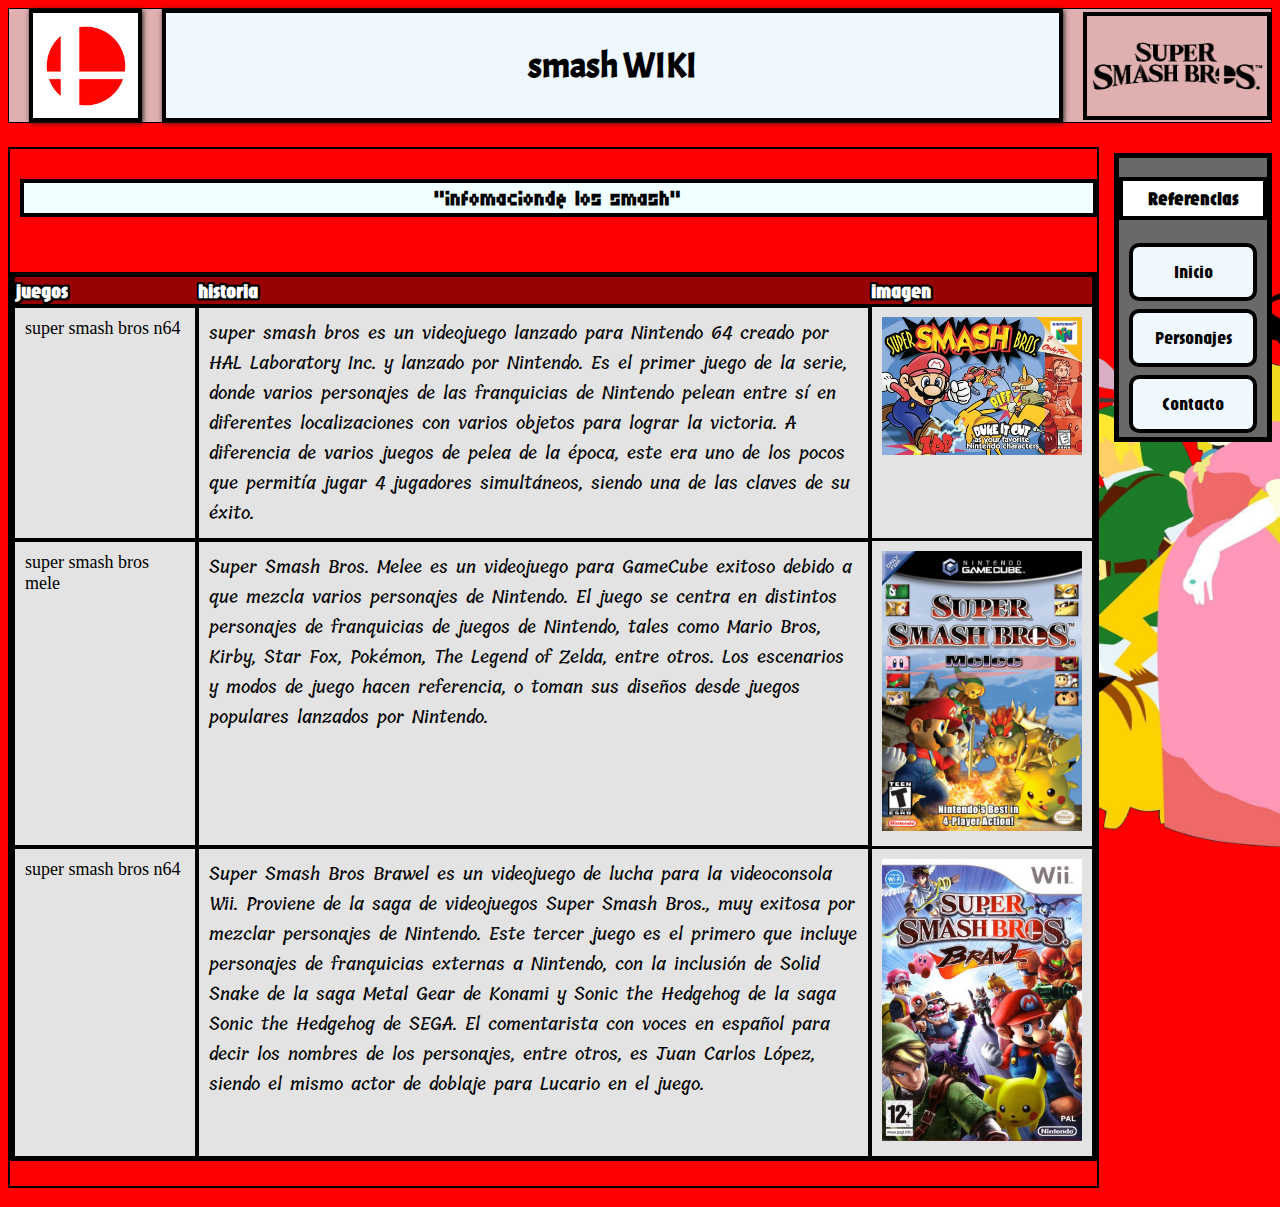
==== contacto.html @ 9c827f8d "v6" ====
<!DOCTYPE html>
<html lang="en">
<head>
    <meta charset="UTF-8">
    <meta name="viewport" content="width=device-width, initial-scale=1.0">
    <link rel="stylesheet" href="/resours/styles/styles.css">
    <title>Smash WIKI</title>
</head>
<!--titulo web-->
<header class="contenedor-header">
    <a id="icono" href="/index.html"><img src="/resours/img/icono/icono-index.png" >
    </a>
    
    <a id="titulo" href="/index.html">
        <h1>smash WIKI</h1>
    </a>

    <img class="imag-titulo" src="/resours/img/icono/logo.png" >
</header>

<!-- contenedor -->
<div class="contenedor-medio">
    <main class="contenedor-main">
    

                <!-- articulos -->
        
                <article >
                    <h3 class="titulos-articulo">"infomacionde los smash"</h3>
                    <div class="contenedor-com-art">
                        <table class="estilo-tabla-principal">

                            <!-- linea cabezal tabla -->
                            <thead>
                                <tr class="estilo-dentro-tabla-tr">
                                    <th>juegos</th>
                                    <th>historia</th>
                                    <th>imagen</th>
                                </tr>
                            </thead>

                            <!-- linea de tabla -->
                            <tbody>
                                <tr class=>
                                    <td class="titulo-juego-tabla">super smash bros n64</td>
                                    <td class="historia-juegos-tabla" class="font-contenido">super smash bros es un videojuego lanzado para Nintendo 64 creado por HAL Laboratory Inc. y lanzado por Nintendo. Es el primer juego de la serie, donde varios personajes de las franquicias de Nintendo pelean entre sí en diferentes localizaciones con varios objetos para lograr la victoria. A diferencia de varios juegos de pelea de la época, este era uno de los pocos que permitía jugar 4 jugadores simultáneos, siendo una de las claves de su éxito.</td>

                                    <td class="contenedor-img-tabla">
                                        <img class="imagen-juego-tabla" src="resours/img/portadas juegos/supersmashportada1999.jpg" >
                                    </td>
                                </tr>
                            <!-- linea de tabla -->
                                <tr>
                                    <td class="titulo-juego-tabla">super smash bros mele</td>
                                    <td class="historia-juegos-tabla" class="font-contenido">Super Smash Bros. Melee es un videojuego para GameCube exitoso debido a que mezcla varios personajes de Nintendo. El juego se centra en distintos personajes de franquicias de juegos de Nintendo, tales como Mario Bros, Kirby, Star Fox, Pokémon, The Legend of Zelda, entre otros. Los escenarios y modos de juego hacen referencia, o toman sus diseños desde juegos populares lanzados por Nintendo. </td>

                                    <td class="contenedor-img-tabla">
                                        <img class="imagen-juego-tabla" src="resours/img/portadas juegos/SuperSmashBrosMelee2001.png" >
                                    </td>
                                </tr>
                            <!-- linea de tabla -->
                                <tr>
                                    <td class="titulo-juego-tabla">super smash bros n64</td>
                                    <td class="historia-juegos-tabla" class="font-contenido">Super Smash Bros Brawel es un videojuego de lucha para la videoconsola Wii. Proviene de la saga de videojuegos Super Smash Bros., muy exitosa por mezclar personajes de Nintendo. Este tercer juego es el primero que incluye personajes de franquicias externas a Nintendo, con la inclusión de Solid Snake de la saga Metal Gear de Konami y Sonic the Hedgehog de la saga Sonic the Hedgehog de SEGA. El comentarista con voces en español para decir los nombres de los personajes, entre otros, es Juan Carlos López, siendo el mismo actor de doblaje para Lucario en el juego.  </td>

                                    <td class="contenedor-img-tabla">
                                        <img class="imagen-juego-tabla" src="resours/img/portadas juegos/SuperSmashBrosBrawel(2008).webp" >
                                    </td>
                                </tr>
                            </tbody>
                        </table>
                        

                    </div>
                </article>
        
    </main>



    <aside class="contenedor-aside">
        <h3 class="titulo-aside">Referencias</h3>
        <div class="menu-aside">
            <a class="recuadros-menu-aside" href="/index.html">Inicio</a>
            <div class="dropdown">
                <a class="recuadros-menu-aside" href="/personajes/todos-los-personajes.html">Personajes</a>
                <div class="dropdown-content">
                    <a class="recuadros-menu-des-aside" href="/personajes/Super-Smash-Bros.(1999).html">Super Smash Bros. ( 1999)</a>
                    <a class="recuadros-menu-des-aside" href="/personajes/Super-Smash-Bros-Melee.(2001).html">Super Smash Bros. Melee (2001)</a>
                </div>
            </div>
            <a class="recuadros-menu-aside" href="">Contacto</a>
        </div>
    </aside>



</div>

<!--barra de navegacion inferior-->
<nav>
    <h3></h3>
</nav>

<footer></footer>

<body>
    
</body>
</html>
---- resours/styles/styles.css ----
body {
    background-color: red;
    background-image: url('/resours/img/fondos/fondo-pag.png');
    background-repeat: no-repeat;
    background-attachment: fixed;
    background-size: cover;
    background-position: right bottom;
}

@font-face {
    font-family: ACME-regular ;
    font-weight: 400;
    font-style: normal;
    src: url("/resours/img/fonts-(offline)/ACME-regular/Acme-Regular.ttf");
}
@font-face {
    font-family: micro5-regular ;
    font-weight: 400;
    font-style: normal;
    src: url("/resours/img/fonts-(offline)/micro5-regular/Micro5-Regular.ttf")
}
@font-face {
    font-family: rammetonOne-regular ;
    font-weight: 400;
    font-style: normal;
    src: url("/resours/img/fonts-(offline)/rammetonOne-regular/RammettoOne-Regular.ttf")
}

@font-face {
    font-family: jaro ;
    font-style: normal;
    src: url("/resours/img/fonts-(offline)/Jaro/Jaro-Regular-VariableFont_opsz.ttf")
}

@font-face {
    font-family: Stick_No_Bills ;
    font-optical-sizing: auto;
    font-style: normal;
    src: url("/resours/img/fonts-(offline)/Jaro/Jaro-Regular-VariableFont_opsz.ttf")
}

@font-face {
    font-family: Sofadi_One ;
    font-optical-sizing: auto;
    font-style: normal;
    src: url("/resours/img/fonts-(offline)/Jaro/Jaro-Regular-VariableFont_opsz.ttf")
}

@font-face {
    font-family: tillana ;
    font-optical-sizing: auto;
    font-weight: 600;
    font-style: normal;
    src: url("/resours/img/fonts-(offline)/Tillana/Tillana-Medium.ttf")
}

.contenedor-header{
    display:flex;
    align-items: center;
    gap: 20px ;
    position: sticky;
    border: solid thin black;
    background-color: rgb(224, 176, 176) ;
}

#titulo{
    background-color: aliceblue;
    display: flex;
    flex: 5;
    font-family: "ACME-regular";
    font-size: 110%;
    text-align: center;
    max-width: 2000px;
    max-height: 80px;
    text-decoration: none;
    color: inherit;
    border: solid 4px black;
    box-shadow: 1px 1px 5px rgb(29, 29, 29);
    padding:1%;
    justify-content: center;
    align-items: center;
}

#icono{
    display: flex;
    justify-content: center;
    background-color: rgb(255, 255, 255);
    width: 80px;
    height: 80px;
    padding: 1%;
    min-height:80px;
    min-width: 80px ;
    margin-left: 20px;
    border: solid 4px black;
    box-shadow: 1px 1px 5px rgb(29, 29, 29);
}

.imag-titulo{
    border: solid 4px black;
    width: 180px;
    height: 100px;
    flex:2;
    max-width:180px ;
    max-height: 100px;
}

.contenedor-medio{
    margin-top: 20px;
    display: flex;
    gap: 15px ;
    justify-content: space-between;
    align-items:baseline;
}

/*contenedor main*/
.contenedor-main{
    display: flex;
    flex-direction: column;
    border: solid 2px black;
    flex-grow: 1;
    flex:11;
}

.contenedor-com-art {
    display: flex;
    gap:10px;
    flex-direction: row;  /* Alinea los elementos en una fila */
    justify-content: space-between;  /* Distribuye el espacio entre el texto y la imagen */
    align-items: center;  /* Centra los elementos verticalmente */
}

.img-art {
    display: flex;
    ;
    padding: 8px;
    min-width: 150px;
    min-height: 150px;
    max-width: 150px;
    max-height: 150px;
    align-items:flex-end;
    background-color: rgb(0, 0, 0);
}

.articulos{
    background-color: rgb(116, 115, 115);
    border: solid 4px rgb(0, 0, 0);
    max-width: auto;
    max-height: 290px;
    padding: 10px;
    margin:6px;
}

.contenido-articulo{
    font-family: tillana ;
    display:flex;
    width: 100%;
    min-width: 550px;
    min-height: 50px;
    max-height: 150px;
    flex-direction: row;
    background-color: rgb(225, 225, 225);
    border: solid 4px black;
    padding: 5px;
}

.contenedor-aside{
    display: flex;
    flex:1;
    flex-direction: column;
    max-width: 190px;
    max-height: 900px;
    margin-top: 10px ;
    background-color: rgb(105, 105, 105);
    border: solid 5px black;
    align-items: center;
}

.menu-aside{
    display: flex;
    flex-direction: column;
    align-items: center;
}

/*recuadro menu */
.recuadros-menu-aside{
    font-family: Stick_No_Bills ;
    display: flex;
    background-color: aliceblue;
    justify-content: center;
    align-items: center;
    padding: 10px;
    margin: 4px ; 
    width: 100px;
    height: 30px;
    font-size: 18px;
    text-align: center;
    border-radius: 10px;
    border: solid 4px black;
    text-decoration: none;
    color: inherit;
}

/*menu desplegable pesronaje */
.recuadros-menu-des-aside{
    font-family: Stick_No_Bills ;
    display: flex;
    background-color: rgb(248, 169, 169);
    justify-content: center;
    align-items: center;
    padding: 10px;
    margin: 4px ; 
    width: 100px;
    height: 60px;
    font-size: 16px;
    text-align: center;
    border-radius: 10px;
    border: solid 4px black;
    text-decoration: none;
    color: inherit;
}

/* Dropdown CSS */
.dropdown {
    position: relative;
    display: inline-block;
    width: 100%;
}

.dropdown-content {
    display: none;
    position: relative;
    width: 80px;
    text-align: center;
}

.dropdown-content .recuadros-menu-aside {
    margin: 4px 0;
    border-radius: 0;
}

.dropdown:hover .dropdown-content {
    display: flex;
    flex-direction: column;
}



/* Menú inferior */
.menu-inferior {
    display: flex;
    justify-content: center;
    padding: 10px 0;
    border-top: solid 4px black;
}

.recuadros-menu-inferior {
    background-color: aliceblue;
    padding: 10px 20px;
    margin: 0 10px;
    font-size: 20px;
    text-align: center;
    border-radius: 10px;
    border: solid 4px black;
    text-decoration: none;
    color: inherit;
    transition: background-color 10s;
}

.recuadros-menu-inferior:hover {
    background-color: #ddd;
}

/*tanblas del inicio*/
.estilo-tabla-principal{
    width: 100%;
    border-collapse: collapse;
    border: solid 5px black;
    margin: 25px 0;
    font-size: 18px;
    text-align: left;
}

.estilo-dentro-tabla-tr{
    font-family: jaro ;
    text-shadow:
     2px 2px 0 #000, 
    -2px 2px 0 #000, 
     2px -2px 0 #000, 
    -2px -2px 0 #000,
     2px 0 0 #000, 
    -2px 0 0 #000, 
     0 2px 0 #000, 
     0 -2px 0 #000;
    font-size: 20px;
    background-color: #980202;
    color: #ffffff;
    text-align: left;
    font-weight: bold;
}

.fila-articulo {
    display: flex; /* flex para un mejor control del layout */
    align-items: center; /* Alinea verticalmente los ítems al centro */
    justify-content: space-between; /* Distribuye espacio entre elementos */
    padding: 10px;
    border: 2px solid black; /* Ajustes visuales */
}


.titulo-juego-tabla{
    min-width: 160px;
    background-color: rgb(227, 227, 227);
    padding: 10px 10px;
    border: 4px solid #000000;
    vertical-align: top; /*el contenido se alinee verticalmente */
}

.historia-juegos-tabla{
    background-color: rgb(227, 227, 227);
    min-width: 400px;
    max-height: 3000px;
    font-family: tillana ;
    align-items: center;
    padding: 10px 10px;
    border: 4px solid #000000;
    vertical-align: top; /*el contenido se alinee verticalmente */
}

.contenedor-img-tabla{
    position: relative;
    align-items: center;
    min-width: 200px;
    min-height: 390px;
    max-width: 200px;
    max-height: 380px;
    justify-content: center;
    background-color: rgb(227, 227, 227);
    z-index: 0; /*el fondo esté detrás de la imagen */
    padding: 10px 10px;
    border: 3px solid #000000;
    vertical-align: top; /*el contenido se alinee verticalmente */
    
}

/* Alineación de imágenes */
.imagen-juego-tabla {
    max-width: 100%; 
    max-height: 100%; 
    object-fit: cover; /* Opcional, para cubrir el espacio sin distorsionar */
}


.img-tabla-inicio {
    padding: 5px;
    min-width: 150px;
    min-height: 150px;
    max-width: 180px;
    max-height: 180px;
    align-items:flex-end;
    background-color: rgb(0, 0, 0);
}




/*funetes y formato titiulos*/
.titulo-aside{
    font-family: jaro ;
    display: flex;
    text-align: center;
    justify-content: center;
    background-color: rgb(255, 255, 255);
    padding: 5px;
    width: 130px;
    height: 25px;
    border: solid 4px black;
}


.titulos-articulo{
    background-color: azure;
    font-family: "micro5-regular";
    border: solid 4px rgb(0, 0, 0);
    font-size: 30px;
    text-align: center;
    margin-left: 10px;
}
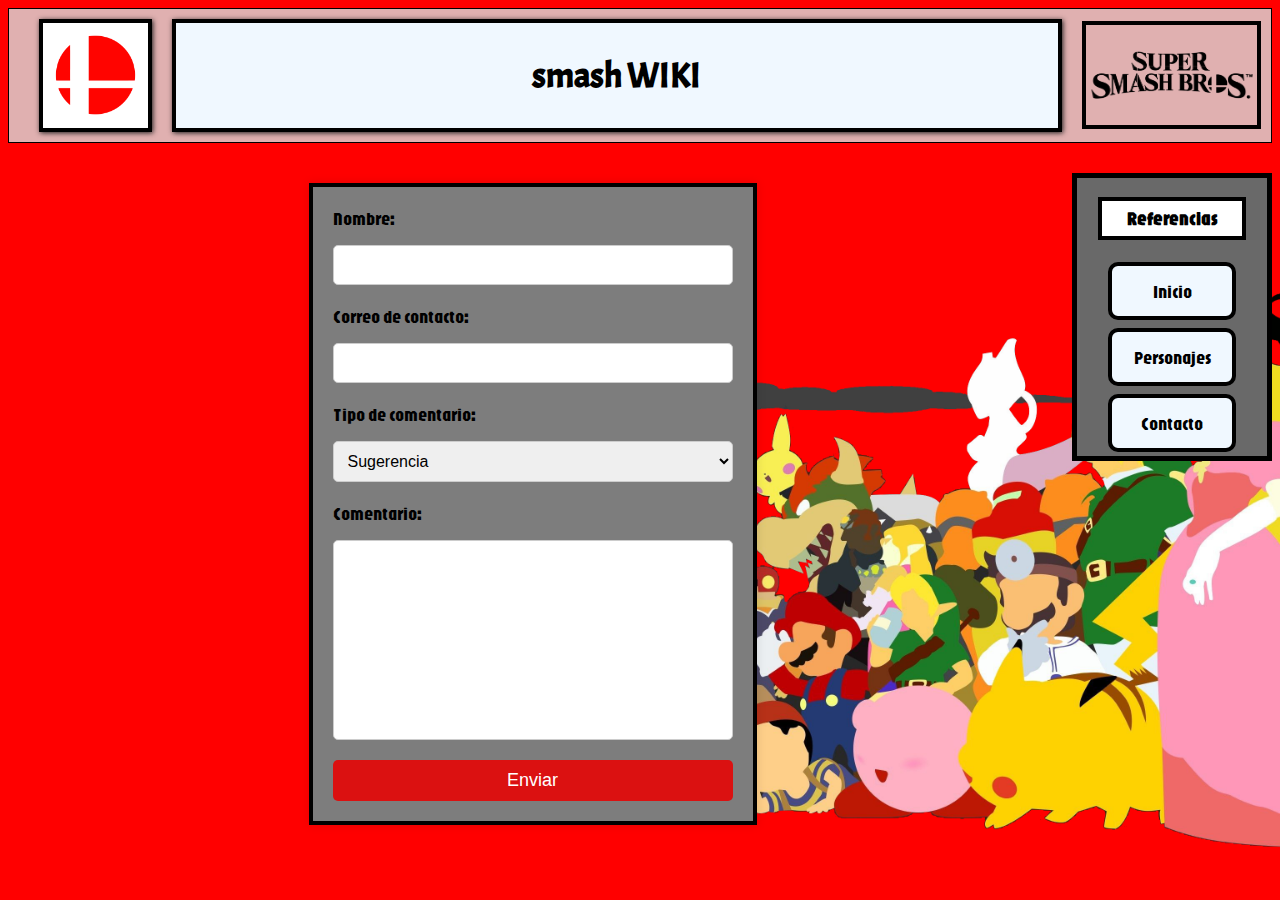
==== commit 925ce21f: "v7" ====
--- a/contacto.html
+++ b/contacto.html
@@ -20,59 +20,27 @@
 
 <!-- contenedor -->
 <div class="contenedor-medio">
-    <main class="contenedor-main">
+    <main class="contenedor-formulario">
     
-
-                <!-- articulos -->
-        
-                <article >
-                    <h3 class="titulos-articulo">"infomacionde los smash"</h3>
-                    <div class="contenedor-com-art">
-                        <table class="estilo-tabla-principal">
-
-                            <!-- linea cabezal tabla -->
-                            <thead>
-                                <tr class="estilo-dentro-tabla-tr">
-                                    <th>juegos</th>
-                                    <th>historia</th>
-                                    <th>imagen</th>
-                                </tr>
-                            </thead>
-
-                            <!-- linea de tabla -->
-                            <tbody>
-                                <tr class=>
-                                    <td class="titulo-juego-tabla">super smash bros n64</td>
-                                    <td class="historia-juegos-tabla" class="font-contenido">super smash bros es un videojuego lanzado para Nintendo 64 creado por HAL Laboratory Inc. y lanzado por Nintendo. Es el primer juego de la serie, donde varios personajes de las franquicias de Nintendo pelean entre sí en diferentes localizaciones con varios objetos para lograr la victoria. A diferencia de varios juegos de pelea de la época, este era uno de los pocos que permitía jugar 4 jugadores simultáneos, siendo una de las claves de su éxito.</td>
-
-                                    <td class="contenedor-img-tabla">
-                                        <img class="imagen-juego-tabla" src="resours/img/portadas juegos/supersmashportada1999.jpg" >
-                                    </td>
-                                </tr>
-                            <!-- linea de tabla -->
-                                <tr>
-                                    <td class="titulo-juego-tabla">super smash bros mele</td>
-                                    <td class="historia-juegos-tabla" class="font-contenido">Super Smash Bros. Melee es un videojuego para GameCube exitoso debido a que mezcla varios personajes de Nintendo. El juego se centra en distintos personajes de franquicias de juegos de Nintendo, tales como Mario Bros, Kirby, Star Fox, Pokémon, The Legend of Zelda, entre otros. Los escenarios y modos de juego hacen referencia, o toman sus diseños desde juegos populares lanzados por Nintendo. </td>
-
-                                    <td class="contenedor-img-tabla">
-                                        <img class="imagen-juego-tabla" src="resours/img/portadas juegos/SuperSmashBrosMelee2001.png" >
-                                    </td>
-                                </tr>
-                            <!-- linea de tabla -->
-                                <tr>
-                                    <td class="titulo-juego-tabla">super smash bros n64</td>
-                                    <td class="historia-juegos-tabla" class="font-contenido">Super Smash Bros Brawel es un videojuego de lucha para la videoconsola Wii. Proviene de la saga de videojuegos Super Smash Bros., muy exitosa por mezclar personajes de Nintendo. Este tercer juego es el primero que incluye personajes de franquicias externas a Nintendo, con la inclusión de Solid Snake de la saga Metal Gear de Konami y Sonic the Hedgehog de la saga Sonic the Hedgehog de SEGA. El comentarista con voces en español para decir los nombres de los personajes, entre otros, es Juan Carlos López, siendo el mismo actor de doblaje para Lucario en el juego.  </td>
-
-                                    <td class="contenedor-img-tabla">
-                                        <img class="imagen-juego-tabla" src="resours/img/portadas juegos/SuperSmashBrosBrawel(2008).webp" >
-                                    </td>
-                                </tr>
-                            </tbody>
-                        </table>
-                        
-
-                    </div>
-                </article>
+        <form class="formulario-contacto">
+            <label for="nombre">Nombre:</label>
+            <input type="text" id="nombre" name="nombre" required>
+            
+            <label for="correo">Correo de contacto:</label>
+            <input type="email" id="correo" name="correo" required>
+            
+            <label for="comentario">Tipo de comentario:</label>
+            <select id="comentario" name="comentario">
+                <option value="sugerencia">Sugerencia</option>
+                <option value="pregunta">Pregunta</option>
+                <option value="otro">Otro</option>
+            </select>
+            
+            <label class="stylo-font-contacto" for="mensaje">Comentario:</label>
+            <textarea id="mensaje" class="recuadro-mensaje" name="mensaje" rows="10" required></textarea>
+            
+            <button type="submit">Enviar</button>
+        </form>
         
     </main>
 
@@ -89,7 +57,7 @@
                     <a class="recuadros-menu-des-aside" href="/personajes/Super-Smash-Bros-Melee.(2001).html">Super Smash Bros. Melee (2001)</a>
                 </div>
             </div>
-            <a class="recuadros-menu-aside" href="">Contacto</a>
+            <a class="recuadros-menu-aside" href="/contacto.html">Contacto</a>
         </div>
     </aside>
 
@@ -97,10 +65,6 @@
 
 </div>
 
-<!--barra de navegacion inferior-->
-<nav>
-    <h3></h3>
-</nav>
 
 <footer></footer>
 
--- a/resours/styles/styles.css
+++ b/resours/styles/styles.css
@@ -7,6 +7,8 @@
     background-position: right bottom;
 }
 
+/*================================================================================================*/
+
 @font-face {
     font-family: ACME-regular ;
     font-weight: 400;
@@ -54,14 +56,32 @@
     src: url("/resours/img/fonts-(offline)/Tillana/Tillana-Medium.ttf")
 }
 
+/*================================================================================================*/
+
 .contenedor-header{
     display:flex;
     align-items: center;
+    justify-content: space-between; 
+    width: 100%;
     gap: 20px ;
     position: sticky;
     border: solid thin black;
+    box-sizing: border-box; 
     background-color: rgb(224, 176, 176) ;
-}
+    box-sizing: border-box; 
+    padding: 10px;
+    min-width: 800px; 
+}
+
+
+.contenedor-header a,
+.contenedor-header img,
+.contenedor-header h1 {
+    flex: 1;
+    text-align: center; 
+}
+
+
 
 #titulo{
     background-color: aliceblue;
@@ -90,6 +110,8 @@
     padding: 1%;
     min-height:80px;
     min-width: 80px ;
+    max-width:  80px;
+    max-height: 80px;
     margin-left: 20px;
     border: solid 4px black;
     box-shadow: 1px 1px 5px rgb(29, 29, 29);
@@ -112,6 +134,8 @@
     align-items:baseline;
 }
 
+/*================================================================================================*/
+
 /*contenedor main*/
 .contenedor-main{
     display: flex;
@@ -124,9 +148,9 @@
 .contenedor-com-art {
     display: flex;
     gap:10px;
-    flex-direction: row;  /* Alinea los elementos en una fila */
-    justify-content: space-between;  /* Distribuye el espacio entre el texto y la imagen */
-    align-items: center;  /* Centra los elementos verticalmente */
+    flex-direction: row;  
+    justify-content: space-between;  
+    align-items: center; 
 }
 
 .img-art {
@@ -181,6 +205,9 @@
     align-items: center;
 }
 
+
+/*================================================================================================*/
+
 /*recuadro menu */
 .recuadros-menu-aside{
     font-family: Stick_No_Bills ;
@@ -243,6 +270,7 @@
     flex-direction: column;
 }
 
+/*================================================================================================*/
 
 
 /* Menú inferior */
@@ -270,7 +298,10 @@
     background-color: #ddd;
 }
 
-/*tanblas del inicio*/
+/*================================================================================================*/
+
+
+/*tablas del inicio*/
 .estilo-tabla-principal{
     width: 100%;
     border-collapse: collapse;
@@ -298,12 +329,8 @@
     font-weight: bold;
 }
 
-.fila-articulo {
-    display: flex; /* flex para un mejor control del layout */
-    align-items: center; /* Alinea verticalmente los ítems al centro */
-    justify-content: space-between; /* Distribuye espacio entre elementos */
-    padding: 10px;
-    border: 2px solid black; /* Ajustes visuales */
+.titulo-superiror-tabla{
+    border: solid 4px black;
 }
 
 
@@ -312,7 +339,7 @@
     background-color: rgb(227, 227, 227);
     padding: 10px 10px;
     border: 4px solid #000000;
-    vertical-align: top; /*el contenido se alinee verticalmente */
+    vertical-align: top; 
 }
 
 .historia-juegos-tabla{
@@ -323,7 +350,7 @@
     align-items: center;
     padding: 10px 10px;
     border: 4px solid #000000;
-    vertical-align: top; /*el contenido se alinee verticalmente */
+    vertical-align: top; 
 }
 
 .contenedor-img-tabla{
@@ -335,10 +362,10 @@
     max-height: 380px;
     justify-content: center;
     background-color: rgb(227, 227, 227);
-    z-index: 0; /*el fondo esté detrás de la imagen */
+    z-index: 0; 
     padding: 10px 10px;
     border: 3px solid #000000;
-    vertical-align: top; /*el contenido se alinee verticalmente */
+    vertical-align: top; 
     
 }
 
@@ -346,7 +373,7 @@
 .imagen-juego-tabla {
     max-width: 100%; 
     max-height: 100%; 
-    object-fit: cover; /* Opcional, para cubrir el espacio sin distorsionar */
+    object-fit: cover; 
 }
 
 
@@ -360,9 +387,70 @@
     background-color: rgb(0, 0, 0);
 }
 
-
-
-
+/*================================================================================================*/
+
+
+/*stylo formulario*/
+.contenedor-formulario {
+    display: flex;
+    flex-direction: column;
+    align-items: center; 
+    justify-content: center; 
+    border: solid 4px black;
+    padding: 20px;
+    background-color: rgb(125, 125, 125);
+    max-width: 1000px;
+    margin: 0 auto; 
+    box-shadow: 0 0 10px rgba(0,0,0,0.1);
+}
+
+.formulario-contacto {
+    display: flex;
+    flex-direction: column;
+    width: 400px;
+}
+
+.formulario-contacto label {
+    font-size: 18px;
+    margin-bottom: 15px;
+    
+}
+
+.formulario-contacto input,
+.formulario-contacto select,
+.formulario-contacto textarea {
+    font-size: 16px;
+    padding: 10px;
+    margin-bottom: 20px;
+    border: 1px solid #ccc;
+    border-radius: 5px;
+    width: 100%;
+    box-sizing: border-box; }
+    
+
+.formulario-contacto button {
+    font-size: 18px;
+    padding: 10px;
+    background-color: #db1111;
+    color: #fff;
+    border: none;
+    border-radius: 5px;
+    cursor: pointer;
+    text-align: center;
+}
+
+
+.recuadro-mensaje{
+    max-width: 100%;
+    max-height: 200px;
+    resize: none;
+}
+
+main label{
+    font-family: jaro ;
+    font-size: 90px;
+}
+/*================================================================================================*/
 /*funetes y formato titiulos*/
 .titulo-aside{
     font-family: jaro ;
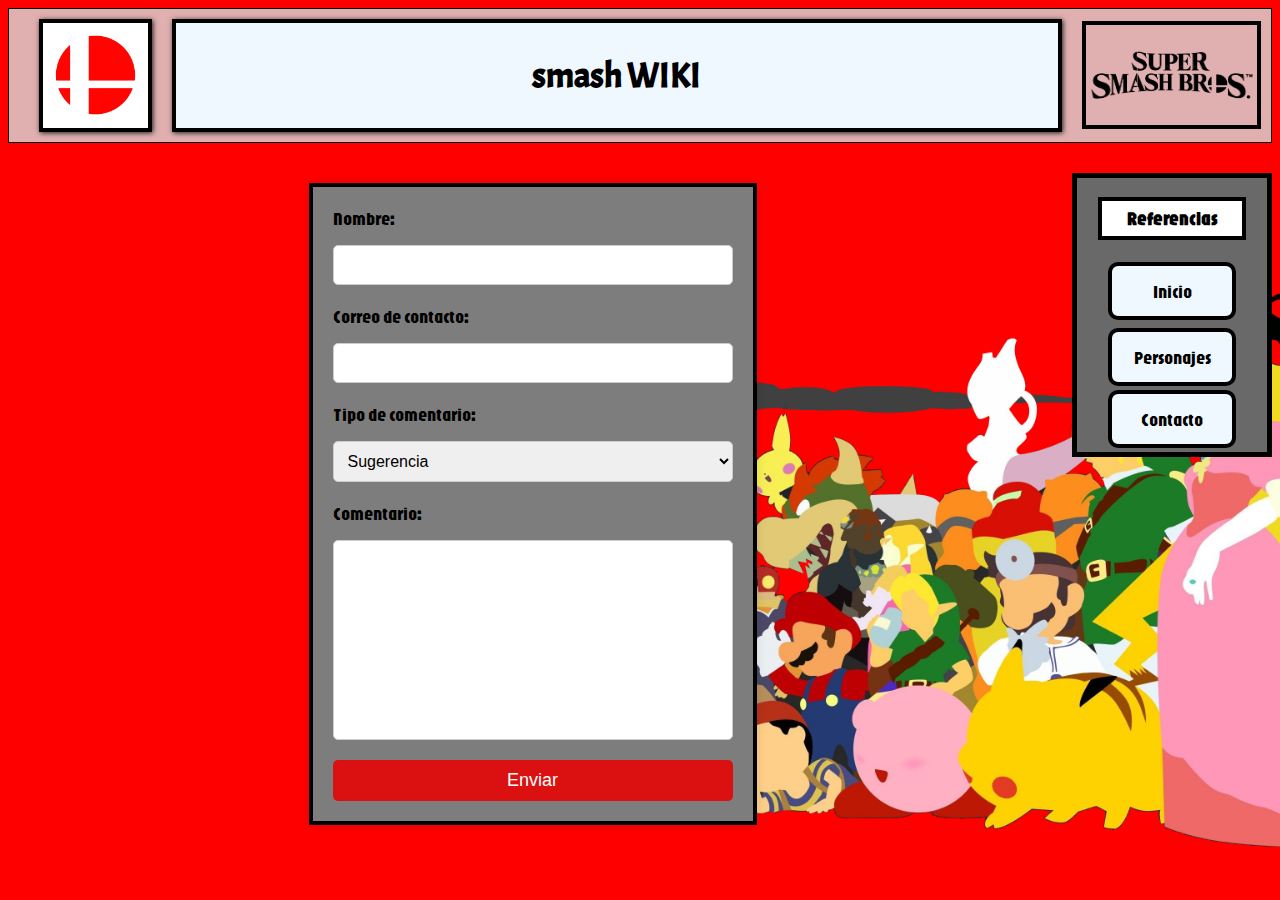
==== commit b1236678: "v9" ====
--- a/contacto.html
+++ b/contacto.html
@@ -1,50 +1,87 @@
 <!DOCTYPE html>
-<html lang="en">
+<html lang="es">
 <head>
     <meta charset="UTF-8">
     <meta name="viewport" content="width=device-width, initial-scale=1.0">
     <link rel="stylesheet" href="/resours/styles/styles.css">
+    <script src="/resours/JQuery/jquery_3.7.1.js"></script> <!-- Referencia local a jQuery -->
+    <link rel="stylesheet" href="/css/jquery-ui.css">
+    
     <title>Smash WIKI</title>
+    <style>
+        /* Estilos para la ventana emergente personalizada */
+        .modal {
+            display: none; 
+            position: fixed; 
+            z-index: 1; 
+            padding-top: 100px; 
+            left: 0;
+            top: 0;
+            width: 100%; 
+            height: 100%; 
+            overflow: auto; 
+            background-color: rgb(0,0,0); 
+            background-color: rgba(0,0,0,0.4); 
+        }
+        .modal-content {
+            background-color: #fefefe;
+            margin: auto;
+            padding: 20px;
+            border: 1px solid #888;
+            width: 80%;
+        }
+        .close {
+            color: #aaa;
+            float: right;
+            font-size: 28px;
+            font-weight: bold;
+        }
+        .close:hover,
+        .close:focus {
+            color: black;
+            text-decoration: none;
+            cursor: pointer;
+        }
+        .error-message {
+            color: red;
+            font-weight: bold;
+        }
+    </style>
 </head>
+<body>
 <!--titulo web-->
 <header class="contenedor-header">
-    <a id="icono" href="/index.html"><img src="/resours/img/icono/icono-index.png" >
-    </a>
-    
+    <a id="icono" href="/index.html"><img src="/resours/img/icono/icono-index.png" ></a>
     <a id="titulo" href="/index.html">
         <h1>smash WIKI</h1>
     </a>
-
     <img class="imag-titulo" src="/resours/img/icono/logo.png" >
 </header>
 
 <!-- contenedor -->
 <div class="contenedor-medio">
     <main class="contenedor-formulario">
-    
-        <form class="formulario-contacto">
-            <label for="nombre">Nombre:</label>
-            <input type="text" id="nombre" name="nombre" required>
-            
-            <label for="correo">Correo de contacto:</label>
-            <input type="email" id="correo" name="correo" required>
-            
-            <label for="comentario">Tipo de comentario:</label>
-            <select id="comentario" name="comentario">
-                <option value="sugerencia">Sugerencia</option>
-                <option value="pregunta">Pregunta</option>
-                <option value="otro">Otro</option>
-            </select>
-            
-            <label class="stylo-font-contacto" for="mensaje">Comentario:</label>
-            <textarea id="mensaje" class="recuadro-mensaje" name="mensaje" rows="10" required></textarea>
-            
-            <button type="submit">Enviar</button>
-        </form>
+    <!-- Formulario de contacto -->
+    <form class="formulario-contacto" id="contact-form">
+        <label for="nombre">Nombre:</label>
+        <input type="text" id="nombre" name="nombre">
         
+        <label for="correo">Correo de contacto:</label>
+        <input type="text" id="correo" name="correo">
+        
+        <label for="comentario">Tipo de comentario:</label>
+        <select id="comentario" name="comentario">
+            <option value="sugerencia">Sugerencia</option>
+            <option value="pregunta">Pregunta</option>
+            <option value="otro">Otro</option>
+        </select>
+        
+        <label class="stylo-font-contacto" for="mensaje">Comentario:</label>
+        <textarea id="mensaje" class="recuadro-mensaje" name="mensaje" rows="10"></textarea>
+        
+        <button type="submit">Enviar</button>
+    </form>
     </main>
-
-
 
     <aside class="contenedor-aside">
         <h3 class="titulo-aside">Referencias</h3>
@@ -56,19 +93,89 @@
                     <a class="recuadros-menu-des-aside" href="/personajes/Super-Smash-Bros.(1999).html">Super Smash Bros. ( 1999)</a>
                     <a class="recuadros-menu-des-aside" href="/personajes/Super-Smash-Bros-Melee.(2001).html">Super Smash Bros. Melee (2001)</a>
                 </div>
+                <a class="recuadros-menu-aside" href="/contacto.html">Contacto</a>
             </div>
-            <a class="recuadros-menu-aside" href="/contacto.html">Contacto</a>
         </div>
     </aside>
+</div>
 
-
-
+<!-- Ventana emergente -->
+<div id="myModal" class="modal">
+  <div class="modal-content">
+    <span class="close">&times;</span>
+    <div id="modal-message"></div>
+  </div>
 </div>
 
 
-<footer></footer>
+<!--JQuery-->
+<script>
+    $(document).ready(function() {
+        const form = $("#contact-form");
+        const modal = $("#myModal");
+        const span = $(".close");
+        const modalMessage = $("#modal-message");
+    
+        span.click(function() {
+            modal.fadeOut();
+        });
+    
+        $(window).click(function(event) {
+            if ($(event.target).is(modal)) {
+                modal.fadeOut();
+            }
+        });
+    
+        form.on('submit', function(event) {
+            event.preventDefault(); // Prevenir el envío del formulario
+    
+            const nombre = $('#nombre').val().trim();
+            const correo = $('#correo').val().trim();
+            const mensaje = $('#mensaje').val().trim();
+            let errorMessage = '';
+    
+            if (!validateName(nombre)) {
+                errorMessage += '<p class="error-message">El nombre es obligatorio y debe tener al menos 3 caracteres.</p>';
+            }
+    
+            if (!validateEmail(correo)) {
+                errorMessage += '<p class="error-message">El formato del correo no es válido.</p>';
+            }
+    
+            if (!validateMessage(mensaje)) {
+                errorMessage += '<p class="error-message">El comentario es obligatorio y debe tener al menos 10 caracteres.</p>';
+            }
+    
+            if (errorMessage !== '') {
+                showModal(errorMessage);
+            } else {
+                showModal('<p>Formulario enviado correctamente</p>');
+                setTimeout(function() {
+                    window.location.href = "/index.html";
+                }, 2000); // Redirigir después de 2 segundos
+            }
+        });
+    
+        function validateName(name) {
+            return name.length >= 3;
+        }
+    
+        function validateEmail(email) {
+            const emailPattern = /^[^\s@]+@[^\s@]+\.[^\s@]+$/;
+            return emailPattern.test(email);
+        }
+    
+        function validateMessage(message) {
+            return message.length >= 10;
+        }
+    
+        function showModal(message) {
+            modalMessage.html(message);
+            modal.fadeIn();
+        }
+    });
+</script>
 
-<body>
-    
+
 </body>
 </html>
--- a/resours/styles/styles.css
+++ b/resours/styles/styles.css
@@ -19,33 +19,33 @@
     font-family: micro5-regular ;
     font-weight: 400;
     font-style: normal;
-    src: url("/resours/img/fonts-(offline)/micro5-regular/Micro5-Regular.ttf")
+    src: url("/resours/img/fonts-(offline)/micro5-regular/Micro5-Regular.ttf");
 }
 @font-face {
     font-family: rammetonOne-regular ;
     font-weight: 400;
     font-style: normal;
-    src: url("/resours/img/fonts-(offline)/rammetonOne-regular/RammettoOne-Regular.ttf")
+    src: url("/resours/img/fonts-(offline)/rammetonOne-regular/RammettoOne-Regular.ttf");
 }
 
 @font-face {
     font-family: jaro ;
     font-style: normal;
-    src: url("/resours/img/fonts-(offline)/Jaro/Jaro-Regular-VariableFont_opsz.ttf")
+    src: url("/resours/img/fonts-(offline)/Jaro/Jaro-Regular-VariableFont_opsz.ttf");
 }
 
 @font-face {
     font-family: Stick_No_Bills ;
     font-optical-sizing: auto;
     font-style: normal;
-    src: url("/resours/img/fonts-(offline)/Jaro/Jaro-Regular-VariableFont_opsz.ttf")
+    src: url("/resours/img/fonts-(offline)/Jaro/Jaro-Regular-VariableFont_opsz.ttf");
 }
 
 @font-face {
     font-family: Sofadi_One ;
     font-optical-sizing: auto;
     font-style: normal;
-    src: url("/resours/img/fonts-(offline)/Jaro/Jaro-Regular-VariableFont_opsz.ttf")
+    src: url("/resours/img/fonts-(offline)/Jaro/Jaro-Regular-VariableFont_opsz.ttf");
 }
 
 @font-face {
@@ -53,26 +53,24 @@
     font-optical-sizing: auto;
     font-weight: 600;
     font-style: normal;
-    src: url("/resours/img/fonts-(offline)/Tillana/Tillana-Medium.ttf")
-}
-
-/*================================================================================================*/
-
-.contenedor-header{
-    display:flex;
+    src: url("/resours/img/fonts-(offline)/Tillana/Tillana-Medium.ttf");
+}
+
+/*================================================================================================*/
+
+.contenedor-header {
+    display: flex;
     align-items: center;
     justify-content: space-between; 
     width: 100%;
-    gap: 20px ;
+    gap: 20px;
     position: sticky;
     border: solid thin black;
     box-sizing: border-box; 
-    background-color: rgb(224, 176, 176) ;
-    box-sizing: border-box; 
+    background-color: rgb(224, 176, 176);
     padding: 10px;
-    min-width: 800px; 
-}
-
+    min-width: 800px;
+}
 
 .contenedor-header a,
 .contenedor-header img,
@@ -81,9 +79,7 @@
     text-align: center; 
 }
 
-
-
-#titulo{
+#titulo {
     background-color: aliceblue;
     display: flex;
     flex: 5;
@@ -96,87 +92,89 @@
     color: inherit;
     border: solid 4px black;
     box-shadow: 1px 1px 5px rgb(29, 29, 29);
-    padding:1%;
+    padding: 1%;
     justify-content: center;
     align-items: center;
 }
 
-#icono{
+#icono {
     display: flex;
     justify-content: center;
     background-color: rgb(255, 255, 255);
     width: 80px;
     height: 80px;
     padding: 1%;
-    min-height:80px;
-    min-width: 80px ;
-    max-width:  80px;
+    min-height: 80px;
+    min-width: 80px;
+    max-width: 80px;
     max-height: 80px;
     margin-left: 20px;
     border: solid 4px black;
     box-shadow: 1px 1px 5px rgb(29, 29, 29);
 }
 
-.imag-titulo{
+.imag-titulo {
     border: solid 4px black;
     width: 180px;
     height: 100px;
-    flex:2;
-    max-width:180px ;
+    flex: 2;
+    max-width: 180px;
     max-height: 100px;
 }
 
-.contenedor-medio{
+.contenedor-medio {
     margin-top: 20px;
     display: flex;
-    gap: 15px ;
+    gap: 15px;
     justify-content: space-between;
-    align-items:baseline;
+    align-items: baseline;
 }
 
 /*================================================================================================*/
 
 /*contenedor main*/
-.contenedor-main{
+.contenedor-main {
     display: flex;
     flex-direction: column;
     border: solid 2px black;
     flex-grow: 1;
-    flex:11;
+    flex: 11;
 }
 
 .contenedor-com-art {
     display: flex;
-    gap:10px;
-    flex-direction: row;  
-    justify-content: space-between;  
-    align-items: center; 
+    max-width: 100%;
+    height: auto;
+    gap: 10px;
+    flex-direction: row;
+    justify-content: space-between;
+    align-items: center;
 }
 
 .img-art {
     display: flex;
-    ;
-    padding: 8px;
+    padding: 5px;
     min-width: 150px;
     min-height: 150px;
     max-width: 150px;
     max-height: 150px;
-    align-items:flex-end;
+    align-items: flex-end;
     background-color: rgb(0, 0, 0);
 }
 
-.articulos{
+.articulos {
     background-color: rgb(116, 115, 115);
     border: solid 4px rgb(0, 0, 0);
     max-width: auto;
-    max-height: 290px;
+    min-height: 300px;
     padding: 10px;
-    margin:6px;
-}
-
-.contenido-articulo{
-    font-family: tillana ;
-    display:flex;
+    margin: 6px;
+    transition: border-color 1s  border-width 1s; /* Añadir transición para suavizar el cambio de borde */
+}
+
+.contenido-articulo {
+    font-family: tillana;
+    display: flex;
     width: 100%;
     min-width: 550px;
     min-height: 50px;
@@ -187,36 +185,35 @@
     padding: 5px;
 }
 
-.contenedor-aside{
-    display: flex;
-    flex:1;
+.contenedor-aside {
+    display: flex;
+    flex: 1;
     flex-direction: column;
     max-width: 190px;
     max-height: 900px;
-    margin-top: 10px ;
+    margin-top: 10px;
     background-color: rgb(105, 105, 105);
     border: solid 5px black;
     align-items: center;
 }
 
-.menu-aside{
-    display: flex;
-    flex-direction: column;
-    align-items: center;
-}
-
+.menu-aside {
+    display: flex;
+    flex-direction: column;
+    align-items: center;
+}
 
 /*================================================================================================*/
 
 /*recuadro menu */
-.recuadros-menu-aside{
-    font-family: Stick_No_Bills ;
+.recuadros-menu-aside {
+    font-family: Stick_No_Bills;
     display: flex;
     background-color: aliceblue;
     justify-content: center;
     align-items: center;
     padding: 10px;
-    margin: 4px ; 
+    margin: 4px;
     width: 100px;
     height: 30px;
     font-size: 18px;
@@ -227,15 +224,15 @@
     color: inherit;
 }
 
-/*menu desplegable pesronaje */
-.recuadros-menu-des-aside{
-    font-family: Stick_No_Bills ;
+/*menu desplegable personaje */
+.recuadros-menu-des-aside {
+    font-family: Stick_No_Bills;
     display: flex;
     background-color: rgb(248, 169, 169);
     justify-content: center;
     align-items: center;
     padding: 10px;
-    margin: 4px ; 
+    margin: 4px;
     width: 100px;
     height: 60px;
     font-size: 16px;
@@ -272,13 +269,11 @@
 
 /*================================================================================================*/
 
-
 /* Menú inferior */
 .menu-inferior {
     display: flex;
     justify-content: center;
     padding: 10px 0;
-    border-top: solid 4px black;
 }
 
 .recuadros-menu-inferior {
@@ -300,9 +295,8 @@
 
 /*================================================================================================*/
 
-
 /*tablas del inicio*/
-.estilo-tabla-principal{
+.estilo-tabla-principal {
     width: 100%;
     border-collapse: collapse;
     border: solid 5px black;
@@ -311,8 +305,8 @@
     text-align: left;
 }
 
-.estilo-dentro-tabla-tr{
-    font-family: jaro ;
+.estilo-dentro-tabla-tr {
+    font-family: jaro;
     text-shadow:
      2px 2px 0 #000, 
     -2px 2px 0 #000, 
@@ -329,12 +323,11 @@
     font-weight: bold;
 }
 
-.titulo-superiror-tabla{
-    border: solid 4px black;
-}
-
-
-.titulo-juego-tabla{
+.titulo-superior-tabla {
+    border: solid 4px black;
+}
+
+.titulo-juego-tabla {
     min-width: 160px;
     background-color: rgb(227, 227, 227);
     padding: 10px 10px;
@@ -342,18 +335,18 @@
     vertical-align: top; 
 }
 
-.historia-juegos-tabla{
+.historia-juegos-tabla {
     background-color: rgb(227, 227, 227);
     min-width: 400px;
     max-height: 3000px;
-    font-family: tillana ;
+    font-family: tillana;
     align-items: center;
     padding: 10px 10px;
     border: 4px solid #000000;
     vertical-align: top; 
 }
 
-.contenedor-img-tabla{
+.contenedor-img-tabla {
     position: relative;
     align-items: center;
     min-width: 200px;
@@ -366,7 +359,6 @@
     padding: 10px 10px;
     border: 3px solid #000000;
     vertical-align: top; 
-    
 }
 
 /* Alineación de imágenes */
@@ -375,7 +367,6 @@
     max-height: 100%; 
     object-fit: cover; 
 }
-
 
 .img-tabla-inicio {
     padding: 5px;
@@ -383,12 +374,11 @@
     min-height: 150px;
     max-width: 180px;
     max-height: 180px;
-    align-items:flex-end;
+    align-items: flex-end;
     background-color: rgb(0, 0, 0);
 }
 
 /*================================================================================================*/
-
 
 /*stylo formulario*/
 .contenedor-formulario {
@@ -413,7 +403,6 @@
 .formulario-contacto label {
     font-size: 18px;
     margin-bottom: 15px;
-    
 }
 
 .formulario-contacto input,
@@ -425,8 +414,8 @@
     border: 1px solid #ccc;
     border-radius: 5px;
     width: 100%;
-    box-sizing: border-box; }
-    
+    box-sizing: border-box;
+}
 
 .formulario-contacto button {
     font-size: 18px;
@@ -439,21 +428,22 @@
     text-align: center;
 }
 
-
-.recuadro-mensaje{
+.recuadro-mensaje {
     max-width: 100%;
     max-height: 200px;
     resize: none;
 }
 
-main label{
-    font-family: jaro ;
+main label {
+    font-family: jaro;
     font-size: 90px;
 }
-/*================================================================================================*/
-/*funetes y formato titiulos*/
-.titulo-aside{
-    font-family: jaro ;
+
+/*================================================================================================*/
+
+/*fuentes y formato titulos*/
+.titulo-aside {
+    font-family: jaro;
     display: flex;
     text-align: center;
     justify-content: center;
@@ -464,8 +454,7 @@
     border: solid 4px black;
 }
 
-
-.titulos-articulo{
+.titulos-articulo {
     background-color: azure;
     font-family: "micro5-regular";
     border: solid 4px rgb(0, 0, 0);
@@ -473,3 +462,212 @@
     text-align: center;
     margin-left: 10px;
 }
+
+/*================================================================================================*/
+
+/*contenedor main personajes*/
+.contenedor-medio_personajes {
+    margin-top: 20px;
+    display: flex;
+    gap: 15px;
+    justify-content: space-between;
+}
+
+.contenedor-main_personajes {
+    display: grid;
+    border: solid 2px black;
+    grid-template-columns: repeat(auto-fill, minmax(200px, 1fr)); /* Adaptación responsiva */
+    background-color: rgb(125, 125, 125);
+    color: #ffffff;
+    place-items: center;
+    align-items: start;
+    column-gap: 1em; /* Ajusta el espacio entre columnas */
+    row-gap: 1em; /* Ajusta el espacio entre filas */
+    width: 100%;
+    margin: auto;
+}
+
+
+.select-character {
+    margin-right: 10px;
+    transform: scale(1.5);
+    cursor: pointer;
+}
+
+
+
+.contenedor-medio-TODO-PER {
+    margin-top: 20px;
+    display: flex;
+    gap: 15px;
+    justify-content: space-between;
+    align-items: baseline;
+}
+
+
+.img-art_personajes {
+    width: 100%;
+    height: auto;
+    max-height: 250px;
+    object-fit: cover;
+}
+
+.contenido-articulo_personajes {
+    text-align: center;
+    margin-top: 1px;
+    font-size: 18px;
+    font-family: "Archivo Black", sans-serif;
+    border: #000;
+}
+
+.mas-texto {
+    padding: 8px;
+    margin-top: 10px;
+}
+
+.dropdown-personajes {
+    position: relative;
+    display: inline-block;
+    width: 100%;
+    text-align: center;
+}
+
+.dropdown-personajes-content {
+    display: none;
+    position: relative;
+    width: 160px;
+    text-align: center;
+}
+
+.dropdown-personajes:hover .dropdown-personajes-content {
+    display: flex;
+    flex-direction: column;
+}
+
+/* Estilo base para los elementos del mini menú */
+.contenedor-com-art_personajes {
+    padding-top: 10px ;
+    position: relative;
+    display: inline-block;
+}
+.dropdown-personajes-content {
+    display: none;
+    flex-direction: column;
+    position: absolute;
+    background-color: rgb(0, 0, 0);
+    box-shadow: 0px 8px 16px 0px rgba(0,0,0,0.2);
+    z-index: 1;
+}
+
+.dropdown-personajes-content a {
+    padding: 8px 16px;
+    text-decoration: none;
+    display: block;
+}
+
+.dropdown-personajes-content a:hover {
+    background-color: #ddd;
+}
+
+.contenedor-com-art_personajes {
+    position: relative;
+    display: inline-block;
+}
+
+.clicked {
+    display: flex !important;
+}
+
+.img-art_personajes {
+    cursor: pointer;
+}
+
+/*================================================================================================*/
+
+/*estilo para el botón de mostrar más/menos */
+.toggle-description {
+    background-color: #f0f0f0;
+    border: 1px solid #ccc;
+    padding: 5px 10px;
+    cursor: pointer;
+    font-size: 14px;
+    margin-top: 10px;
+}
+
+.toggle-description:hover {
+    background-color: #e0e0e0;
+}
+
+
+/* Añadir estilos para el botón de agregar personaje y la validación del formulario */
+#add-character-button {
+    background-color: #4CAF50;
+    color: white;
+    padding: 10px 20px;
+    margin: 20px;
+    border: none;
+    cursor: pointer;
+    text-align: center;
+    display: inline-block;
+    font-size: 16px;
+}
+
+#add-character-button:hover {
+    background-color: #45a049;
+}
+
+.highlight {
+    border: 2px solid red; /* Ajusta el color y estilo del borde según tus necesidades */
+    padding: 10px; /* Opcional: para que el borde no esté pegado al contenido */
+}
+
+/* styles.css */
+.button {
+    display: inline-block;
+    padding: 30px 60px;
+    margin-top: 40px;
+    font-size: 18px;
+    text-align: center;
+    text-decoration: none;
+    color: #fff;
+    background-color: #007BFF;
+    border-radius: 5px;
+    transition: background-color 0.3s ease;
+    border: solid 5x black;
+}
+/* styles.css */
+.button-2 {
+    display: inline-block;
+    padding: 30px 60px;
+    margin-top: 40px;
+    font-size: 18px;
+    text-align: center;
+    text-decoration: none;
+    color: #fff;
+    background-color: #3f0202;
+    border-radius: 5px;
+    transition: background-color 0.3s ease;
+    border: solid 5x black;
+}
+
+
+
+
+
+
+
+.button:hover {
+    background-color: #0056b3;
+}
+
+/* Definir la clase para el fondo personalizado */
+.background-custom {
+    background-color: red;
+    background-image: url('/resours/img/fondos/fondo-pag.png');
+    background-repeat: no-repeat;
+    background-attachment: fixed;
+    background-size: cover;
+    background-position: right bottom;
+    min-height: 100vh; /* Altura mínima de la pantalla completa */
+    min-width: 100vw;  /* Ancho mínimo de la pantalla completa */
+}